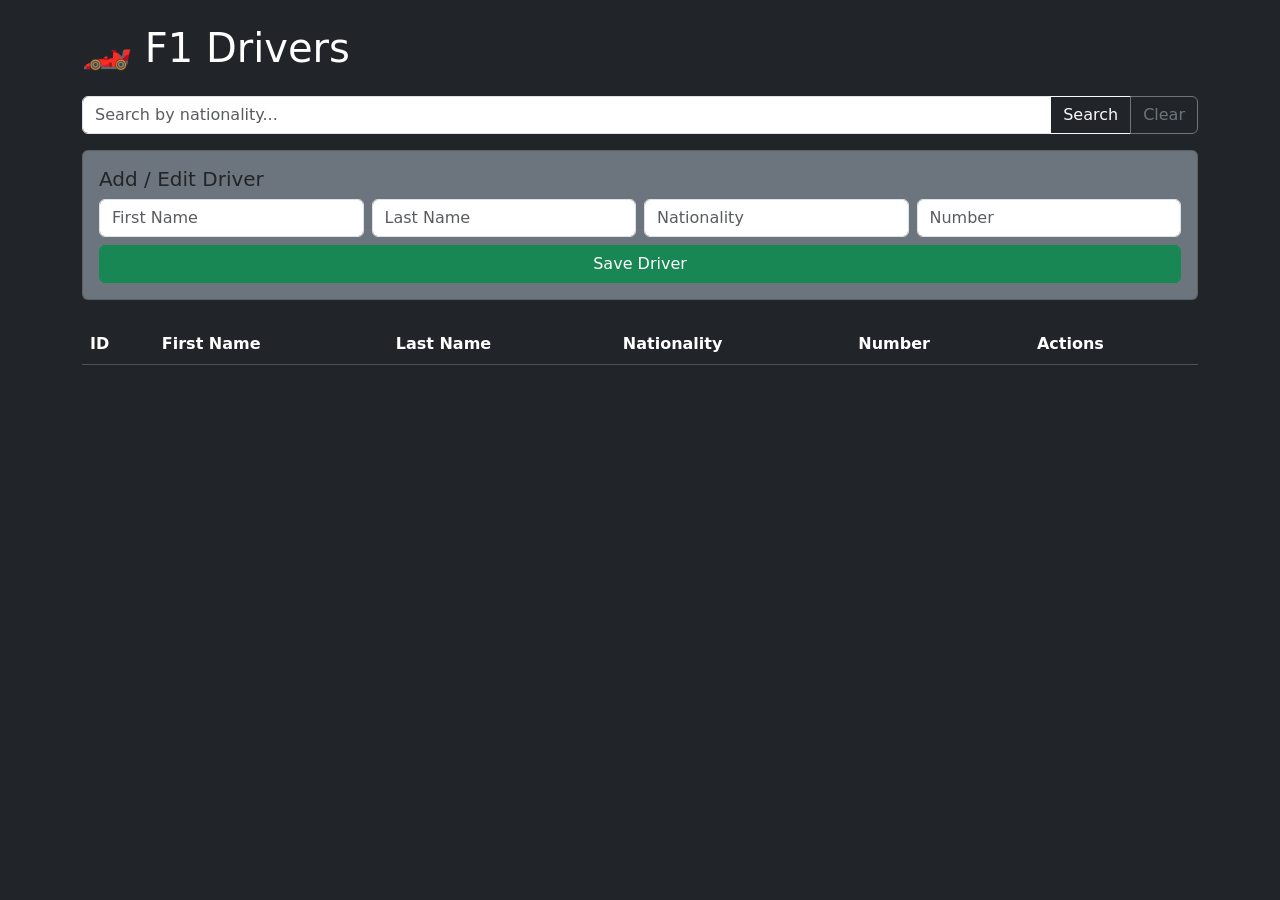
==== src/main/resources/static/drivers.html @ efdcdfca "Add drivers.html Bootstrap CRUD page" ====
<!DOCTYPE html>
<html lang="en">
<head>
    <meta charset="UTF-8">
    <title>F1 Drivers</title>
    <link href="https://cdn.jsdelivr.net/npm/bootstrap@5.3.0/dist/css/bootstrap.min.css" rel="stylesheet">
</head>
<body class="bg-dark text-white p-4">

<div class="container">
    <h1 class="mb-4">🏎️ F1 Drivers</h1>

    <!-- Search Bar -->
    <div class="input-group mb-3">
        <input id="searchInput" class="form-control" placeholder="Search by nationality...">
        <button class="btn btn-outline-light" onclick="searchDrivers()">Search</button>
        <button class="btn btn-outline-secondary" onclick="loadDrivers()">Clear</button>
    </div>

    <!-- Add / Edit Form -->
    <div class="card bg-secondary mb-4 p-3">
        <h5>Add / Edit Driver</h5>
        <input id="driverId" type="hidden">
        <div class="row g-2">
            <div class="col"><input id="firstName" class="form-control" placeholder="First Name"></div>
            <div class="col"><input id="lastName" class="form-control" placeholder="Last Name"></div>
            <div class="col"><input id="nationality" class="form-control" placeholder="Nationality"></div>
            <div class="col"><input id="driverNumber" class="form-control" placeholder="Number" type="number"></div>
        </div>
        <button class="btn btn-success mt-2" onclick="saveDriver()">Save Driver</button>
    </div>

    <!-- Drivers Table -->
    <table class="table table-dark table-striped">
        <thead>
        <tr>
            <th>ID</th>
            <th>First Name</th>
            <th>Last Name</th>
            <th>Nationality</th>
            <th>Number</th>
            <th>Actions</th>
        </tr>
        </thead>
        <tbody id="driverTable"></tbody>
    </table>
</div>

<!-- Toast Notification -->
<div class="position-fixed bottom-0 end-0 p-3">
    <div id="toast" class="toast text-white bg-success">
        <div class="toast-body" id="toastMsg">Done!</div>
    </div>
</div>

<script src="https://cdn.jsdelivr.net/npm/bootstrap@5.3.0/dist/js/bootstrap.bundle.min.js"></script>
<script>
    const API = '/api/drivers';

    async function loadDrivers() {
        const res = await fetch(API);
        const drivers = await res.json();
        renderTable(drivers);
    }

    async function searchDrivers() {
        const nationality = document.getElementById('searchInput').value;
        const res = await fetch(`${API}/search?nationality=${nationality}`);
        const drivers = await res.json();
        renderTable(drivers);
    }

    function renderTable(drivers) {
        const tbody = document.getElementById('driverTable');
        tbody.innerHTML = '';
        drivers.forEach(d => {
            tbody.innerHTML += `
                <tr>
                    <td>${d.id}</td>
                    <td>${d.firstName}</td>
                    <td>${d.lastName}</td>
                    <td>${d.nationality}</td>
                    <td>${d.driverNumber}</td>
                    <td>
                        <button class="btn btn-sm btn-warning me-1" onclick="editDriver(${d.id},'${d.firstName}','${d.lastName}','${d.nationality}',${d.driverNumber})">Edit</button>
                        <button class="btn btn-sm btn-danger" onclick="deleteDriver(${d.id})">Delete</button>
                    </td>
                </tr>`;
        });
    }

    async function saveDriver() {
        const id = document.getElementById('driverId').value;
        const body = {
            firstName: document.getElementById('firstName').value,
            lastName: document.getElementById('lastName').value,
            nationality: document.getElementById('nationality').value,
            driverNumber: parseInt(document.getElementById('driverNumber').value)
        };
        const method = id ? 'PUT' : 'POST';
        const url = id ? `${API}/${id}` : API;
        await fetch(url, { method, headers: {'Content-Type':'application/json'}, body: JSON.stringify(body) });
        clearForm();
        showToast(id ? 'Driver updated!' : 'Driver added!');
        loadDrivers();
    }

    function editDriver(id, firstName, lastName, nationality, driverNumber) {
        document.getElementById('driverId').value = id;
        document.getElementById('firstName').value = firstName;
        document.getElementById('lastName').value = lastName;
        document.getElementById('nationality').value = nationality;
        document.getElementById('driverNumber').value = driverNumber;
    }

    async function deleteDriver(id) {
        await fetch(`${API}/${id}`, { method: 'DELETE' });
        showToast('Driver deleted!');
        loadDrivers();
    }

    function clearForm() {
        ['driverId','firstName','lastName','nationality','driverNumber'].forEach(f => document.getElementById(f).value = '');
    }

    function showToast(msg) {
        document.getElementById('toastMsg').textContent = msg;
        new bootstrap.Toast(document.getElementById('toast')).show();
    }

    loadDrivers();
</script>
</body>
</html>
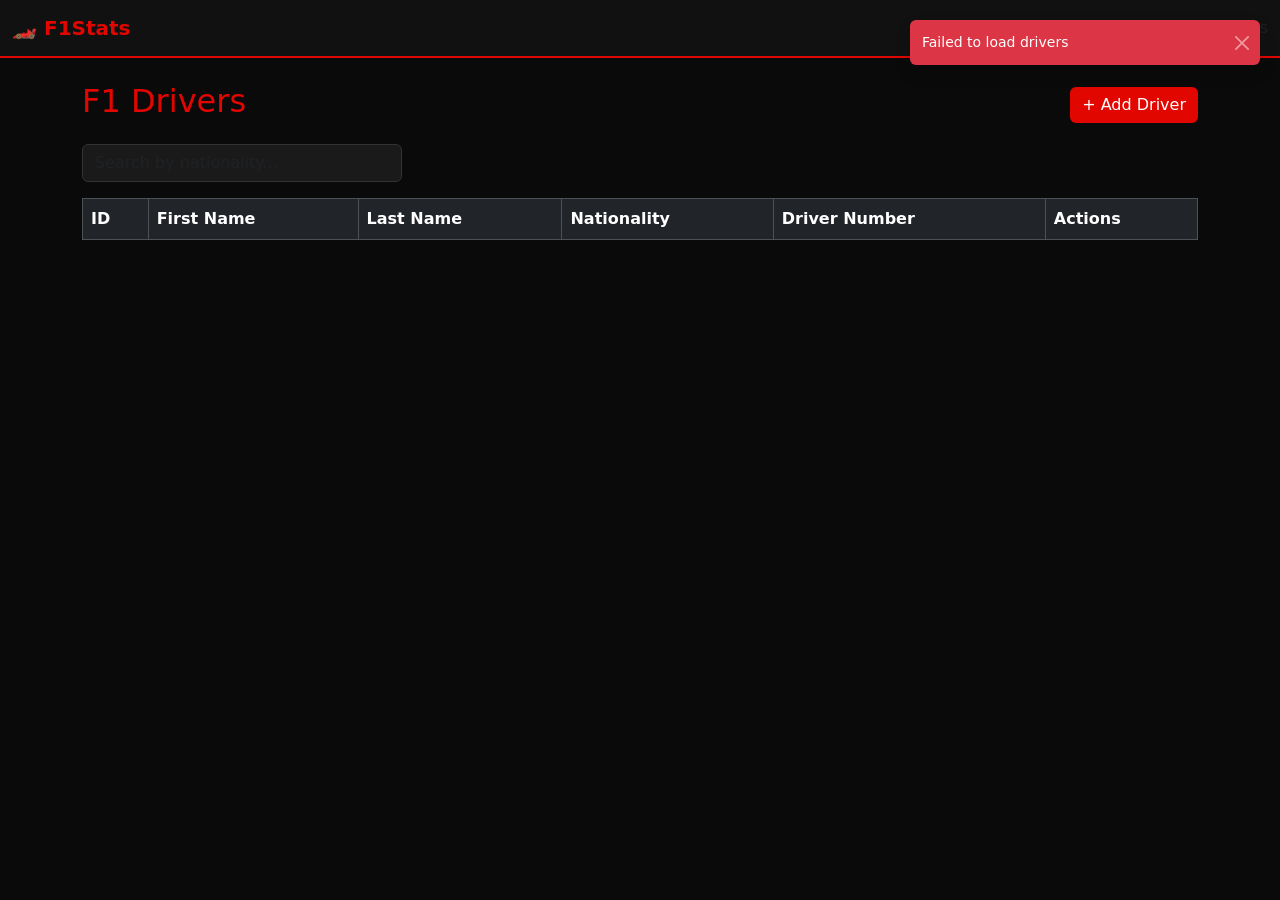
==== commit 8dd3b938: "Redesign drivers.html to match teams.html style" ====
--- a/src/main/resources/static/drivers.html
+++ b/src/main/resources/static/drivers.html
@@ -1,55 +1,112 @@
+<!-- Author: Om Singh - 751006630 -->
 <!DOCTYPE html>
 <html lang="en">
 <head>
-    <meta charset="UTF-8">
+    <meta charset="UTF-8" />
+    <meta name="viewport" content="width=device-width, initial-scale=1.0" />
     <title>F1 Drivers</title>
-    <link href="https://cdn.jsdelivr.net/npm/bootstrap@5.3.0/dist/css/bootstrap.min.css" rel="stylesheet">
+    <link href="https://cdn.jsdelivr.net/npm/bootstrap@5.3.0/dist/css/bootstrap.min.css" rel="stylesheet" />
+    <script src="https://code.jquery.com/jquery-3.7.1.min.js"></script>
+    <style>
+        body { background: #0a0a0a; color: #e8e8e8; }
+        h2 { color: #e10600; }
+        .table { color: #e8e8e8; }
+        .btn-f1 { background: #e10600; border: none; color: #fff; }
+        .btn-f1:hover { background: #9a0400; color: #fff; }
+        .form-control { background: #1a1a1a; color: #e8e8e8; border-color: #333; }
+        .form-control:focus { background: #1a1a1a; color: #e8e8e8; border-color: #e10600; box-shadow: none; }
+        .toast-container { position: fixed; top: 20px; right: 20px; z-index: 9999; }
+    </style>
 </head>
-<body class="bg-dark text-white p-4">
-
-<div class="container">
-    <h1 class="mb-4">🏎️ F1 Drivers</h1>
-
-    <!-- Search Bar -->
-    <div class="input-group mb-3">
-        <input id="searchInput" class="form-control" placeholder="Search by nationality...">
-        <button class="btn btn-outline-light" onclick="searchDrivers()">Search</button>
-        <button class="btn btn-outline-secondary" onclick="loadDrivers()">Clear</button>
-    </div>
-
-    <!-- Add / Edit Form -->
-    <div class="card bg-secondary mb-4 p-3">
-        <h5>Add / Edit Driver</h5>
-        <input id="driverId" type="hidden">
-        <div class="row g-2">
-            <div class="col"><input id="firstName" class="form-control" placeholder="First Name"></div>
-            <div class="col"><input id="lastName" class="form-control" placeholder="Last Name"></div>
-            <div class="col"><input id="nationality" class="form-control" placeholder="Nationality"></div>
-            <div class="col"><input id="driverNumber" class="form-control" placeholder="Number" type="number"></div>
+<body>
+<nav class="navbar navbar-dark" style="background:#111; border-bottom:2px solid #e10600;">
+    <div class="container-fluid">
+        <a class="navbar-brand fw-bold" style="color:#e10600;" href="index.html">🏎 F1Stats</a>
+        <span class="text-muted">Drivers</span>
+    </div>
+</nav>
+
+<div class="container my-4">
+    <div class="d-flex justify-content-between align-items-center mb-3">
+        <h2>F1 Drivers</h2>
+        <button class="btn btn-f1" data-bs-toggle="modal" data-bs-target="#driverModal" onclick="openAddModal()">
+            + Add Driver
+        </button>
+    </div>
+
+    <!-- Search bar -->
+    <div class="mb-3" style="max-width:320px;">
+        <input type="text" id="searchInput" class="form-control"
+               placeholder="Search by nationality..." oninput="searchDrivers()" />
+    </div>
+
+    <!-- Loading spinner -->
+    <div id="loadingSpinner" class="text-center my-3" style="display:none;">
+        <div class="spinner-border text-danger" role="status">
+            <span class="visually-hidden">Loading...</span>
         </div>
-        <button class="btn btn-success mt-2" onclick="saveDriver()">Save Driver</button>
-    </div>
-
-    <!-- Drivers Table -->
-    <table class="table table-dark table-striped">
-        <thead>
-        <tr>
-            <th>ID</th>
-            <th>First Name</th>
-            <th>Last Name</th>
-            <th>Nationality</th>
-            <th>Number</th>
-            <th>Actions</th>
-        </tr>
-        </thead>
-        <tbody id="driverTable"></tbody>
-    </table>
+    </div>
+
+    <!-- Table -->
+    <div class="table-responsive">
+        <table class="table table-dark table-bordered table-hover">
+            <thead>
+            <tr>
+                <th>ID</th>
+                <th>First Name</th>
+                <th>Last Name</th>
+                <th>Nationality</th>
+                <th>Driver Number</th>
+                <th>Actions</th>
+            </tr>
+            </thead>
+            <tbody id="driversTableBody"></tbody>
+        </table>
+    </div>
 </div>
 
-<!-- Toast Notification -->
-<div class="position-fixed bottom-0 end-0 p-3">
-    <div id="toast" class="toast text-white bg-success">
-        <div class="toast-body" id="toastMsg">Done!</div>
+<!-- Add / Edit Modal -->
+<div class="modal fade" id="driverModal" tabindex="-1">
+    <div class="modal-dialog">
+        <div class="modal-content bg-dark text-light border-secondary">
+            <div class="modal-header border-secondary">
+                <h5 class="modal-title" id="modalTitle">Add Driver</h5>
+                <button type="button" class="btn-close btn-close-white" data-bs-dismiss="modal"></button>
+            </div>
+            <div class="modal-body">
+                <input type="hidden" id="driverId" />
+                <div class="mb-3">
+                    <label class="form-label">First Name</label>
+                    <input type="text" id="driverFirstName" class="form-control" placeholder="e.g. Lewis" />
+                </div>
+                <div class="mb-3">
+                    <label class="form-label">Last Name</label>
+                    <input type="text" id="driverLastName" class="form-control" placeholder="e.g. Hamilton" />
+                </div>
+                <div class="mb-3">
+                    <label class="form-label">Nationality</label>
+                    <input type="text" id="driverNationality" class="form-control" placeholder="e.g. British" />
+                </div>
+                <div class="mb-3">
+                    <label class="form-label">Driver Number</label>
+                    <input type="number" id="driverNumber" class="form-control" min="1" placeholder="e.g. 44" />
+                </div>
+            </div>
+            <div class="modal-footer border-secondary">
+                <button class="btn btn-secondary" data-bs-dismiss="modal">Cancel</button>
+                <button class="btn btn-f1" onclick="saveDriver()">Save</button>
+            </div>
+        </div>
+    </div>
+</div>
+
+<!-- Toast notification -->
+<div class="toast-container">
+    <div id="toast" class="toast align-items-center text-white border-0" role="alert" aria-live="assertive">
+        <div class="d-flex">
+            <div class="toast-body" id="toastMsg"></div>
+            <button type="button" class="btn-close btn-close-white me-2 m-auto" data-bs-dismiss="toast"></button>
+        </div>
     </div>
 </div>
 
@@ -57,78 +114,162 @@
 <script>
     const API = '/api/drivers';
 
-    async function loadDrivers() {
-        const res = await fetch(API);
-        const drivers = await res.json();
-        renderTable(drivers);
-    }
-
-    async function searchDrivers() {
-        const nationality = document.getElementById('searchInput').value;
-        const res = await fetch(`${API}/search?nationality=${nationality}`);
-        const drivers = await res.json();
-        renderTable(drivers);
-    }
-
-    function renderTable(drivers) {
-        const tbody = document.getElementById('driverTable');
-        tbody.innerHTML = '';
-        drivers.forEach(d => {
-            tbody.innerHTML += `
-                <tr>
-                    <td>${d.id}</td>
-                    <td>${d.firstName}</td>
-                    <td>${d.lastName}</td>
-                    <td>${d.nationality}</td>
-                    <td>${d.driverNumber}</td>
-                    <td>
-                        <button class="btn btn-sm btn-warning me-1" onclick="editDriver(${d.id},'${d.firstName}','${d.lastName}','${d.nationality}',${d.driverNumber})">Edit</button>
-                        <button class="btn btn-sm btn-danger" onclick="deleteDriver(${d.id})">Delete</button>
-                    </td>
-                </tr>`;
-        });
-    }
-
-    async function saveDriver() {
-        const id = document.getElementById('driverId').value;
+    // on page load
+    $(document).ready(function() {
+        getAllDrivers();
+    });
+
+    // toast
+    function showToast(msg, isSuccess) {
+        const toastEl = document.getElementById('toast');
+        toastEl.classList.remove('bg-success', 'bg-danger');
+        toastEl.classList.add(isSuccess ? 'bg-success' : 'bg-danger');
+        document.getElementById('toastMsg').textContent = msg;
+        const toast = new bootstrap.Toast(toastEl, { delay: 3000 });
+        toast.show();
+    }
+
+    // loading
+    function showLoading(show) {
+        document.getElementById('loadingSpinner').style.display = show ? 'block' : 'none';
+    }
+
+    // function A: gets all drivers from the API
+    function getAllDrivers() {
+        showLoading(true);
+        $.ajax({
+            url: API,
+            type: 'GET',
+            dataType: 'json',
+            success: function(response) {
+                showLoading(false);
+                buildTable(response);
+            },
+            error: function() {
+                showLoading(false);
+                showToast('Failed to load drivers', false);
+            }
+        });
+    }
+
+    // function B: builds the HTML table from the data
+    function buildTable(drivers) {
+        let tbl_body = '';
+        if (drivers.length === 0) {
+            tbl_body = '<tr><td colspan="6" class="text-center text-muted">No drivers found</td></tr>';
+        } else {
+            $.each(drivers, function(index, d) {
+                tbl_body +=
+                    '<tr>' +
+                    '<td>' + d.id + '</td>' +
+                    '<td>' + d.firstName + '</td>' +
+                    '<td>' + d.lastName + '</td>' +
+                    '<td>' + d.nationality + '</td>' +
+                    '<td>' + d.driverNumber + '</td>' +
+                    '<td>' +
+                    '<button class="btn btn-sm btn-outline-light me-1" onclick="openEditModal(' + d.id + ')">Edit</button>' +
+                    '<button class="btn btn-sm btn-outline-danger" onclick="deleteDriver(' + d.id + ')">Delete</button>' +
+                    '</td>' +
+                    '</tr>';
+            });
+        }
+        $('#driversTableBody').html(tbl_body);
+    }
+
+    // search
+    function searchDrivers() {
+        const query = $('#searchInput').val();
+        if (query === '') {
+            getAllDrivers();
+            return;
+        }
+        showLoading(true);
+        $.ajax({
+            url: API + '/search',
+            type: 'GET',
+            data: { nationality: query },
+            dataType: 'json',
+            success: function(response) {
+                showLoading(false);
+                buildTable(response);
+            },
+            error: function() {
+                showLoading(false);
+                showToast('Search failed', false);
+            }
+        });
+    }
+
+    // open add modal
+    function openAddModal() {
+        $('#modalTitle').text('Add Driver');
+        $('#driverId').val('');
+        $('#driverFirstName').val('');
+        $('#driverLastName').val('');
+        $('#driverNationality').val('');
+        $('#driverNumber').val('');
+    }
+
+    // open edit modal
+    function openEditModal(id) {
+        $.ajax({
+            url: API + '/' + id,
+            type: 'GET',
+            dataType: 'json',
+            success: function(d) {
+                $('#modalTitle').text('Edit Driver');
+                $('#driverId').val(d.id);
+                $('#driverFirstName').val(d.firstName);
+                $('#driverLastName').val(d.lastName);
+                $('#driverNationality').val(d.nationality);
+                $('#driverNumber').val(d.driverNumber);
+                const modal = new bootstrap.Modal(document.getElementById('driverModal'));
+                modal.show();
+            }
+        });
+    }
+
+    // save (add or edit)
+    function saveDriver() {
+        const id = $('#driverId').val();
         const body = {
-            firstName: document.getElementById('firstName').value,
-            lastName: document.getElementById('lastName').value,
-            nationality: document.getElementById('nationality').value,
-            driverNumber: parseInt(document.getElementById('driverNumber').value)
+            firstName: $('#driverFirstName').val(),
+            lastName: $('#driverLastName').val(),
+            nationality: $('#driverNationality').val(),
+            driverNumber: parseInt($('#driverNumber').val()) || 0
         };
-        const method = id ? 'PUT' : 'POST';
-        const url = id ? `${API}/${id}` : API;
-        await fetch(url, { method, headers: {'Content-Type':'application/json'}, body: JSON.stringify(body) });
-        clearForm();
-        showToast(id ? 'Driver updated!' : 'Driver added!');
-        loadDrivers();
-    }
-
-    function editDriver(id, firstName, lastName, nationality, driverNumber) {
-        document.getElementById('driverId').value = id;
-        document.getElementById('firstName').value = firstName;
-        document.getElementById('lastName').value = lastName;
-        document.getElementById('nationality').value = nationality;
-        document.getElementById('driverNumber').value = driverNumber;
-    }
-
-    async function deleteDriver(id) {
-        await fetch(`${API}/${id}`, { method: 'DELETE' });
-        showToast('Driver deleted!');
-        loadDrivers();
-    }
-
-    function clearForm() {
-        ['driverId','firstName','lastName','nationality','driverNumber'].forEach(f => document.getElementById(f).value = '');
-    }
-
-    function showToast(msg) {
-        document.getElementById('toastMsg').textContent = msg;
-        new bootstrap.Toast(document.getElementById('toast')).show();
-    }
-
-    loadDrivers();
+
+        $.ajax({
+            url: id ? API + '/' + id : API,
+            type: id ? 'PUT' : 'POST',
+            contentType: 'application/json',
+            data: JSON.stringify(body),
+            success: function() {
+                bootstrap.Modal.getInstance(document.getElementById('driverModal')).hide();
+                getAllDrivers();
+                showToast(id ? 'Driver updated successfully!' : 'Driver added successfully!', true);
+            },
+            error: function() {
+                showToast('Save failed', false);
+            }
+        });
+    }
+
+    // delete
+    function deleteDriver(id) {
+        if (!confirm('Are you sure you want to delete this driver?')) return;
+        $.ajax({
+            url: API + '/' + id,
+            type: 'DELETE',
+            success: function() {
+                getAllDrivers();
+                showToast('Driver deleted successfully!', true);
+            },
+            error: function() {
+                showToast('Delete failed', false);
+            }
+        });
+    }
 </script>
 </body>
 </html>
